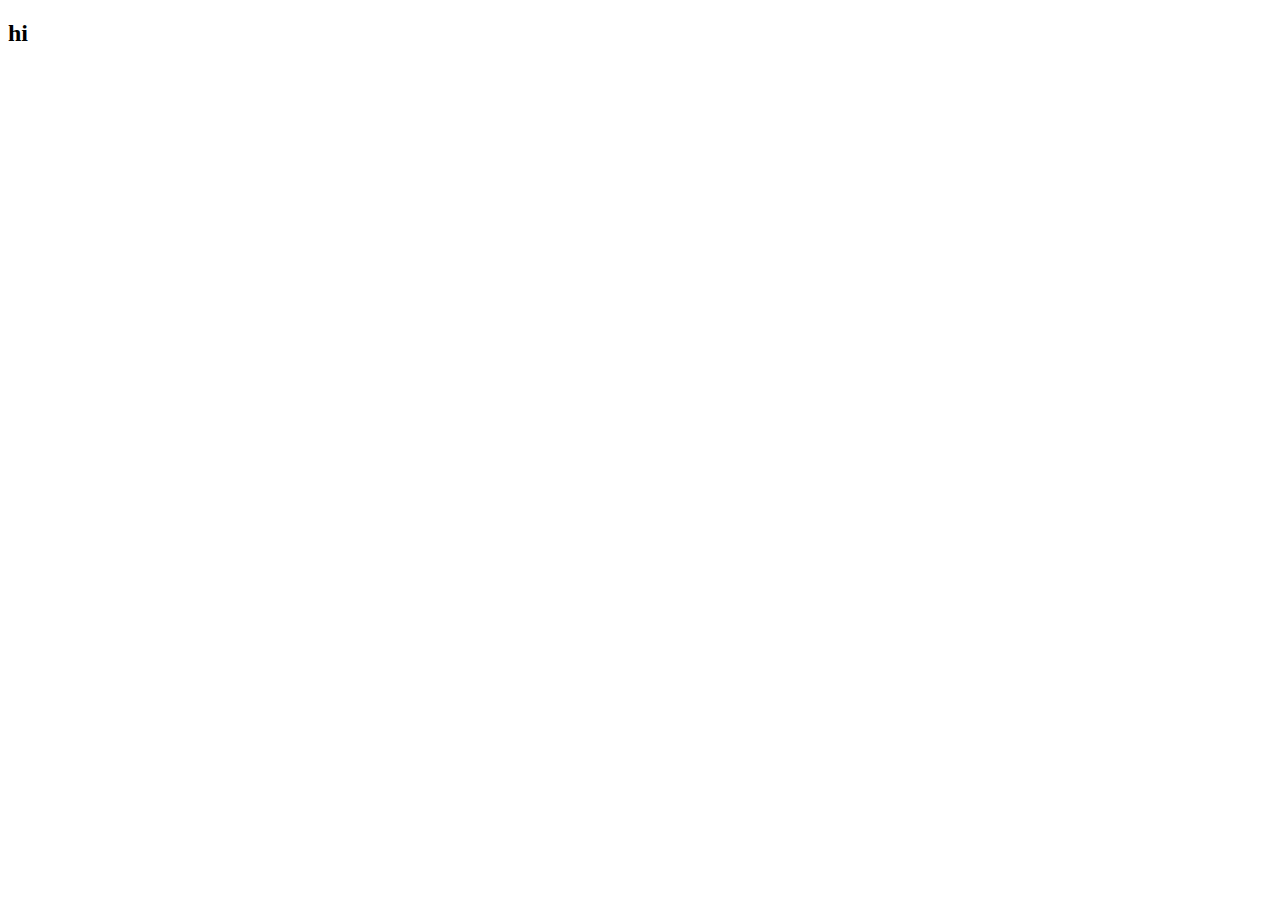
==== index.html @ 61802faa "hide" ====
<!DOCTYPE html>
<html lang="en">
<head>
    <meta charset="UTF-8">
    <meta http-equiv="X-UA-Compatible" content="IE=edge">
    <meta name="viewport" content="width=device-width, initial-scale=1.0">
    <title>Document</title>
</head>
<body>
    <h2>hi</h2>
</body>
</html>
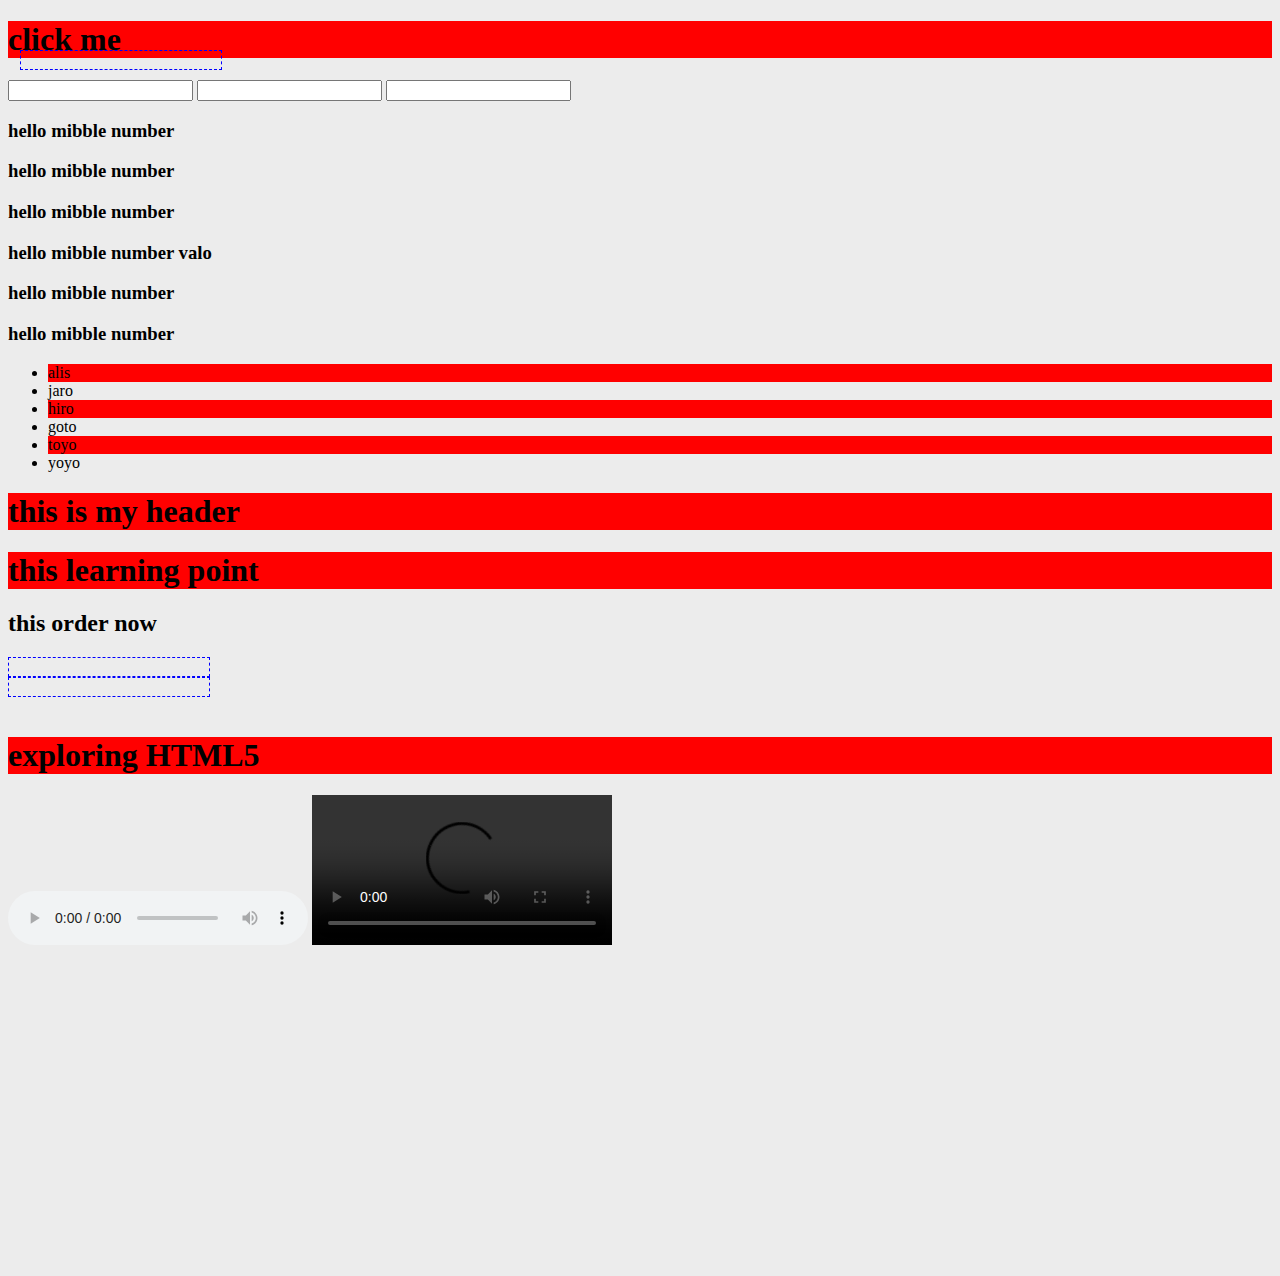
==== commit 8c1491bf: "add" ====
--- a/index.html
+++ b/index.html
@@ -5,8 +5,46 @@
     <meta http-equiv="X-UA-Compatible" content="IE=edge">
     <meta name="viewport" content="width=device-width, initial-scale=1.0">
     <title>Document</title>
+    <link rel="stylesheet" href="style.css">
 </head>
 <body>
-    <h2>hi</h2>
+    <h1>click me</h1>
+
+    <input type="text">
+    <input class ="box" type="text">
+    <input type="text">
+    <br>
+    <h3>mibble number</h3>
+    <h3>mibble number</h3>
+    <h3>mibble number</h3>
+    <h3 class="do">mibble number</h3>
+    <h3>mibble number</h3>
+    <h3>mibble number</h3>
+    <ul>
+        <li>alis</li>
+        <li>jaro</li>
+        <li>hiro</li>
+        <li>goto</li>
+        <li>toyo</li>
+        <li>yoyo</li>
+    </ul>
+
+
+    <section>
+        <h1>this  is my header</h1>
+        <h1>this  learning point</h1>
+        <h2>this order now</h5>
+    </section>
+    <section class="swiming">
+        <div><img src="images/boy.svg" alt=""></div>
+        <div id="ring"><img src="images/ring.svg" alt=""></div>
+        <div><img src="images/water.svg" alt=""></div>
+    </section>
+<br>
+        <h1>exploring HTML5</h1>
+        <audio src="aodio/goat2.mp3 " controls></audio>
+        <video src="mp4/movie.mp4" controls></video>
+        <br>
+        <iframe width="560" height="315" src="https://www.youtube.com/embed/erpM_9B7g8E" title="YouTube video player" frameborder="0" allow="accelerometer; autoplay; clipboard-write; encrypted-media; gyroscope; picture-in-picture" allowfullscreen></iframe>
 </body>
-</html>+</html>
--- a/style.css
+++ b/style.css
@@ -0,0 +1,43 @@
+
+body{
+    background-color:#ececec;
+}
+h1{
+    background-color: red;
+}
+ 
+h1:hover{
+    color:aqua;
+    cursor:pointer;
+}
+.box:focus{
+    color:green;
+   font-weight:700;
+}
+li:first-child{
+    color:;
+}
+li:last-child{
+    background-color:;
+}
+
+li:nth-child(2n+1){
+    background-color:red;
+}
+h3::before{
+content:  'hello ';
+}
+.do::after{
+    content:' valo';
+}
+.swiming div{
+    border:1px dashed blue;
+    width:200px;
+    position: relative;
+
+}
+#ring{
+    position: absolute;
+    left:20px;
+    top:50px;
+}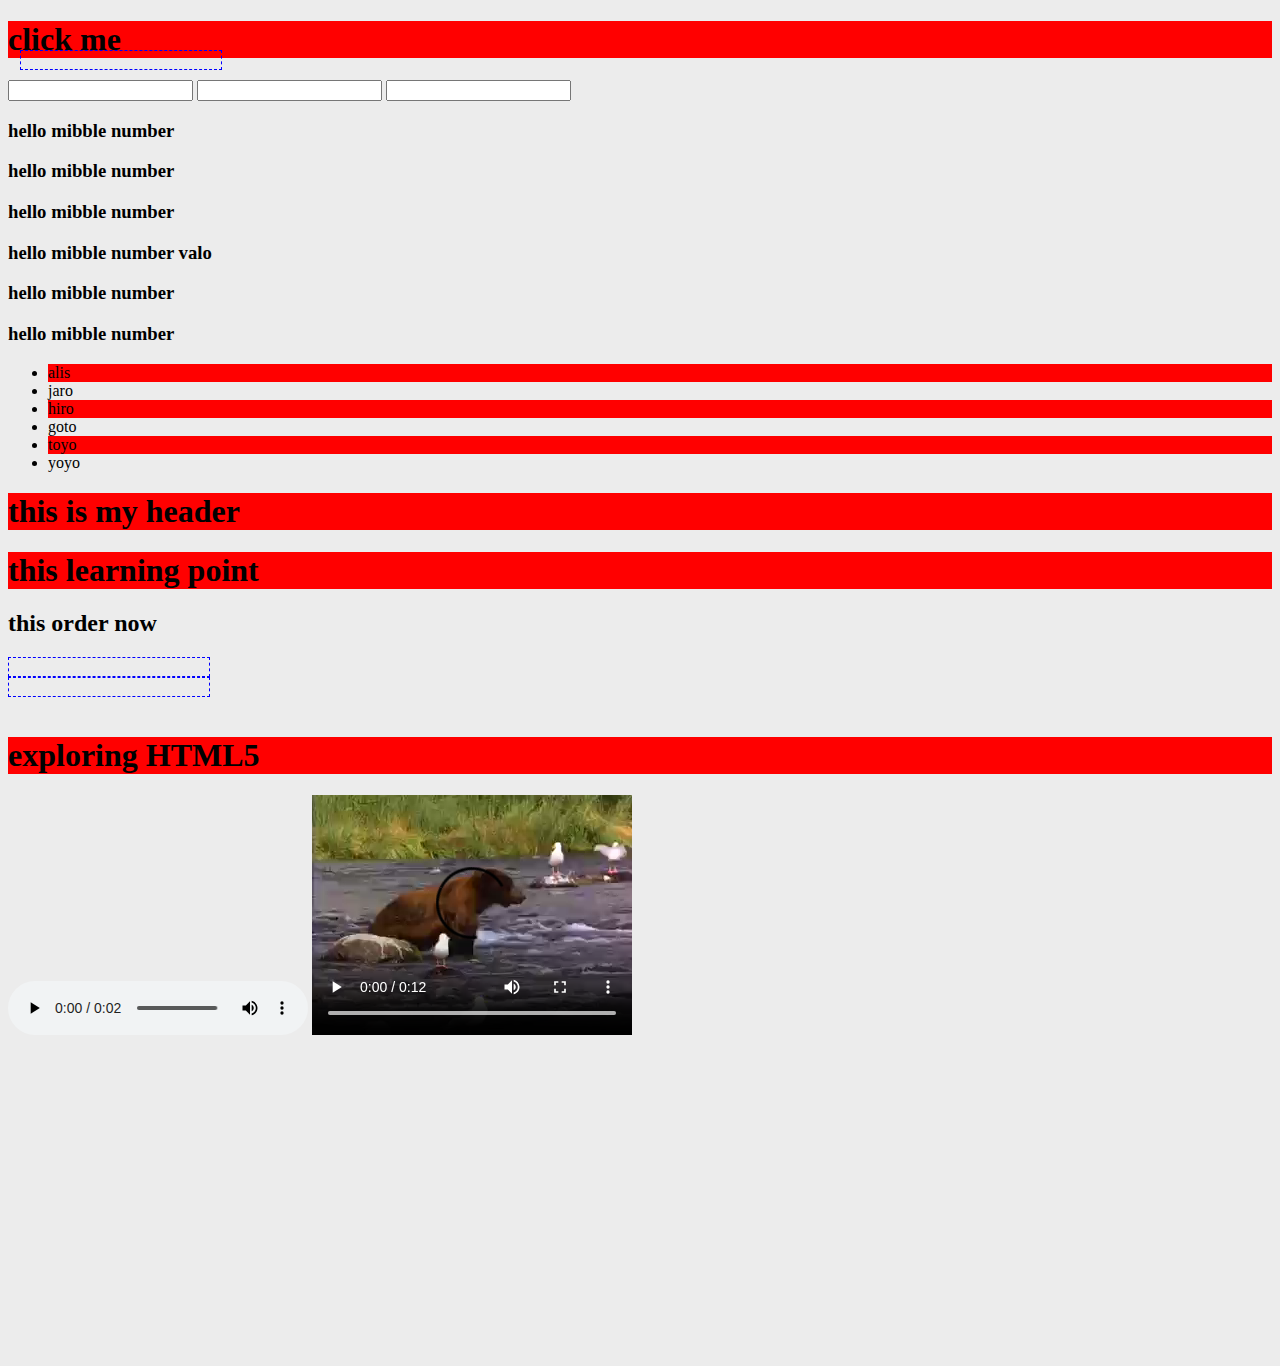
==== commit fd6b3441: "video" ====
--- a/index.html
+++ b/index.html
@@ -42,7 +42,7 @@
     </section>
 <br>
         <h1>exploring HTML5</h1>
-        <audio src="aodio/goat2.mp3 " controls></audio>
+        <audio src="audio/goat.mp3 " controls></audio>
         <video src="mp4/movie.mp4" controls></video>
         <br>
         <iframe width="560" height="315" src="https://www.youtube.com/embed/erpM_9B7g8E" title="YouTube video player" frameborder="0" allow="accelerometer; autoplay; clipboard-write; encrypted-media; gyroscope; picture-in-picture" allowfullscreen></iframe>
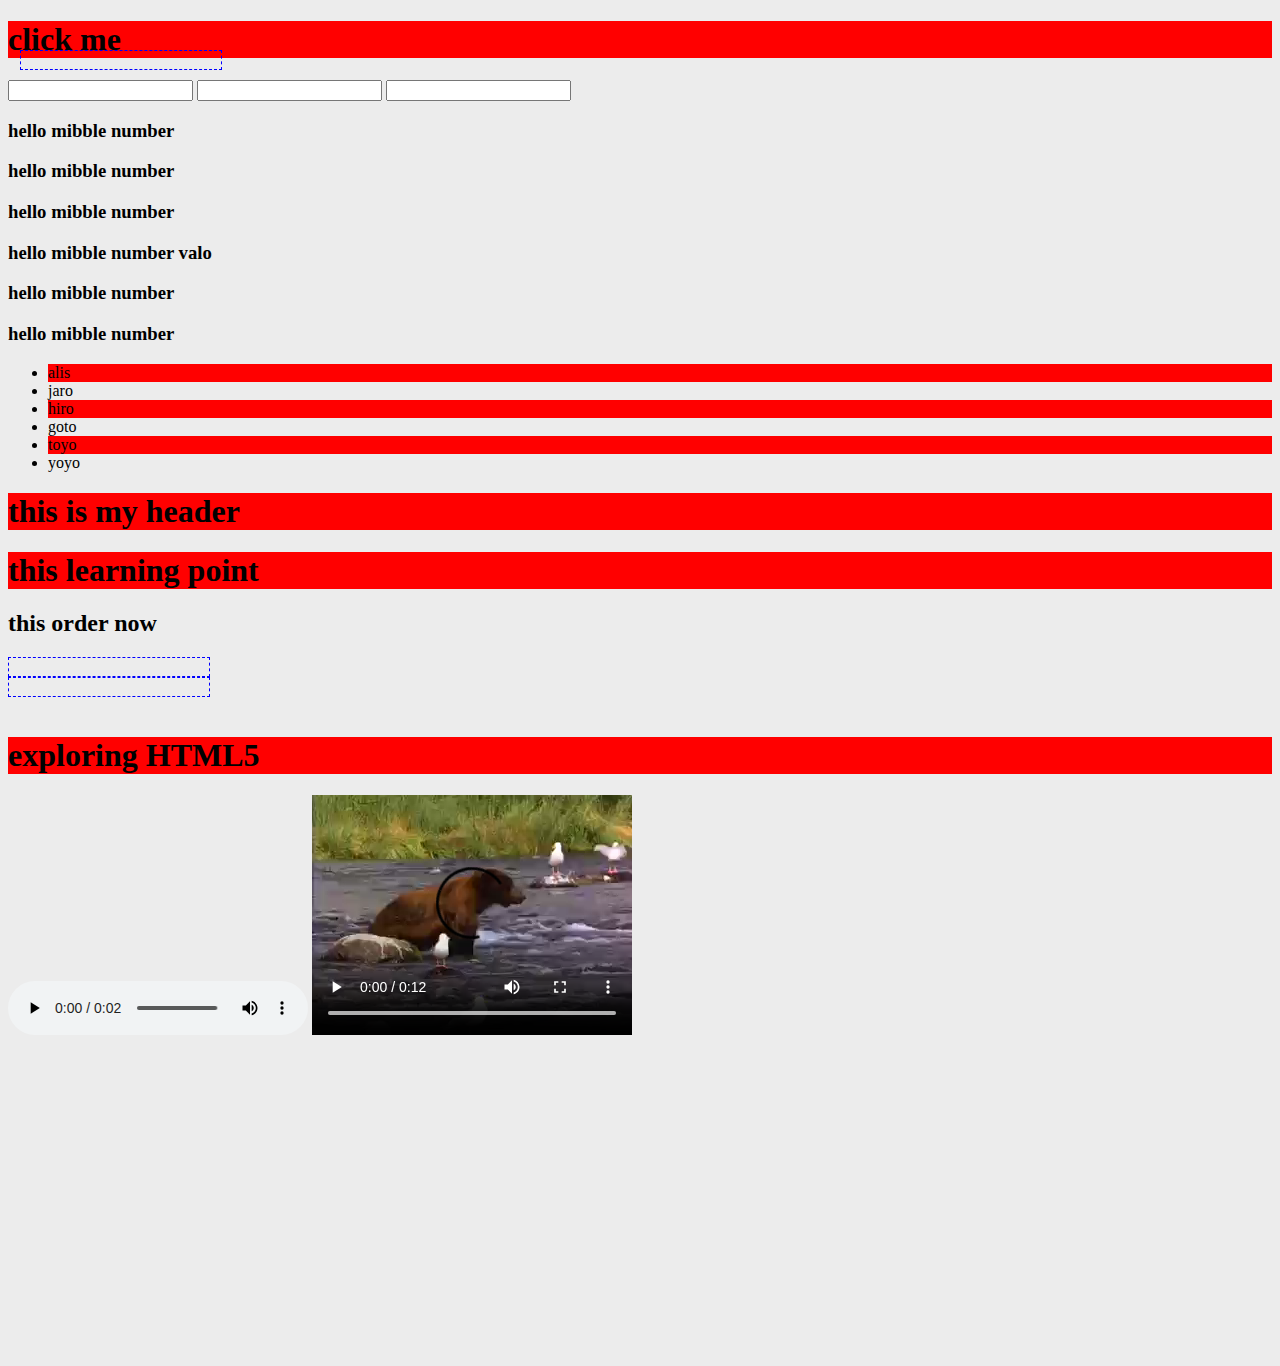
==== commit 1fdbd1d4: "table" ====
--- a/index.html
+++ b/index.html
@@ -6,6 +6,7 @@
     <meta name="viewport" content="width=device-width, initial-scale=1.0">
     <title>Document</title>
     <link rel="stylesheet" href="style.css">
+    
 </head>
 <body>
     <h1>click me</h1>
--- a/style.css
+++ b/style.css
@@ -40,4 +40,11 @@
     position: absolute;
     left:20px;
     top:50px;
+}
+td,th{
+    border:1px solid black;
+    padding: 0 10px;
+}
+table{
+    border-collapse: collapse;
 }